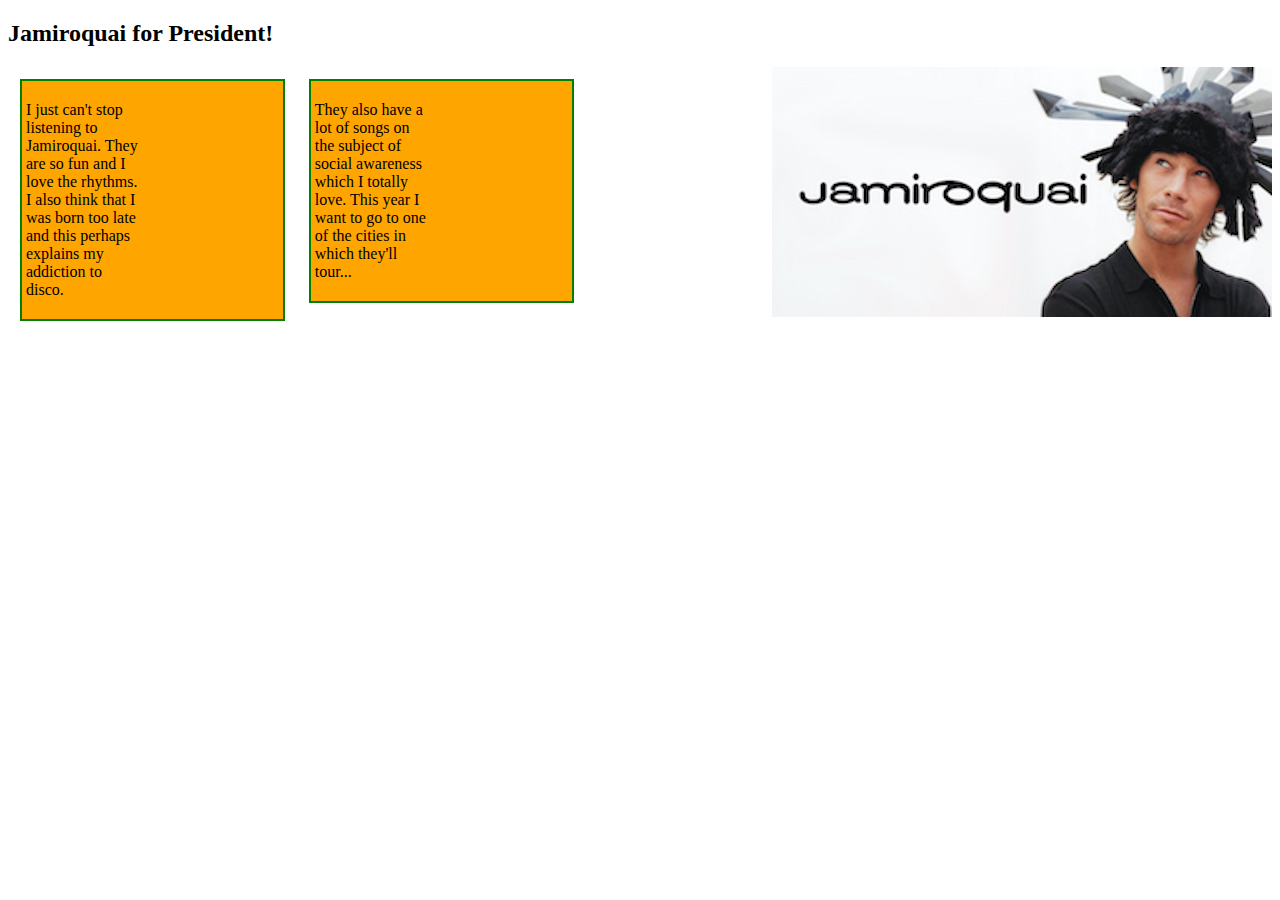
==== index.html @ 5225de6d "change name of webpage from bandproject.html to index.html" ====
<!DOCTYPE html>
<html lang="en">
<head>
  <link href="css/styles.css" rel="stylesheet" type="text/css">
  <meta charset="UTF-8">
  <meta name="viewport" content="width=device-width, initial-scale=1.0">
  <title>Document</title>
</head>

<body>
  <h2>Jamiroquai for President!</h2>

  <img src="img/Jamiroquai.jpg">

  <div class="sidebar">
    <p>I just can't stop listening to Jamiroquai. They are so fun and I love the rhythms. I also think that I was born too late and this perhaps explains my addiction to disco.
    </p>
  </div>

  <div class="sidebar">
    <p>They also have a lot of songs on the subject of social awareness which I totally love. This year I want to go to one of the cities in which they'll tour...
    </p>
  </div>
  
</body>
</html>
---- css/styles.css ----
img {
  float: right;
}

p {
  width: 45%;
  float: left;
}

.sidebar {
  margin: 12px;
  border: 2px solid green;
  padding: 4px;
  background-color: orange;
  width: 20%;
  float: left;
}
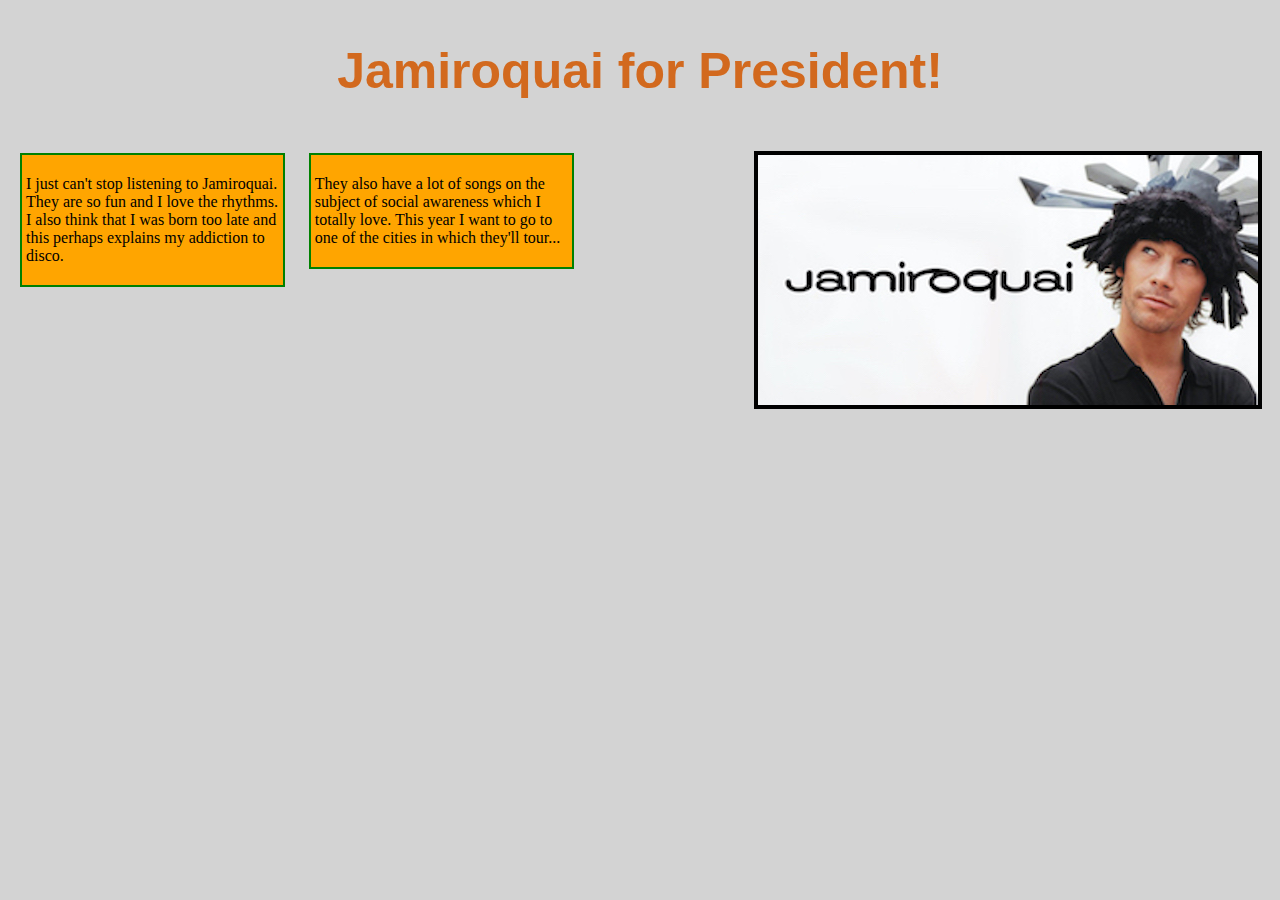
==== commit a1777c6e: "add background color, margin and border to img, and span to heading. Also changed color of heading." ====
--- a/index.html
+++ b/index.html
@@ -4,11 +4,11 @@
   <link href="css/styles.css" rel="stylesheet" type="text/css">
   <meta charset="UTF-8">
   <meta name="viewport" content="width=device-width, initial-scale=1.0">
-  <title>Document</title>
+  <title>Band Project</title>
 </head>
 
 <body>
-  <h2>Jamiroquai for President!</h2>
+  <h2><span>Jamiroquai</span> for President!</h2>
 
   <img src="img/Jamiroquai.jpg">
 
--- a/css/styles.css
+++ b/css/styles.css
@@ -1,9 +1,24 @@
 img {
   float: right;
+  margin: 10px;
+  border: 4px solid black
 }
 
+h2 {
+
+  color: chocolate;
+  font-family: Helvetica;
+  text-align: center;
+  font-size: 50px;
+ 
+}
+body {
+  background-color: lightgrey;
+}
+
+
 p {
-  width: 45%;
+  
   float: left;
 }
 
